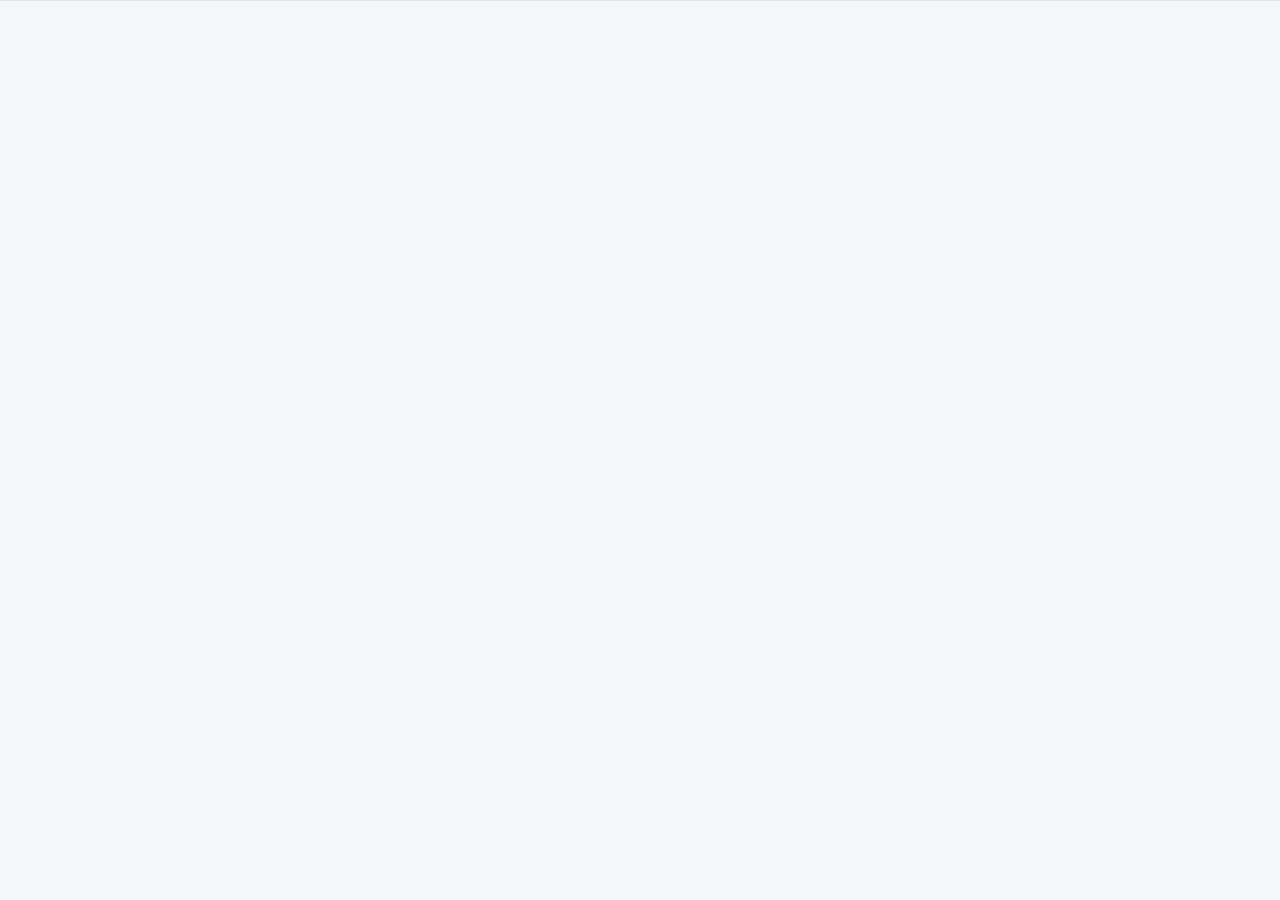
==== index.html @ 87fc509c "first commit" ====
<!DOCTYPE html>
<html lang="es">
<head>
<meta charset="UTF-8">
<meta name="viewport" content="width=device-width, initial-scale=1.0">
<title>Aula Virtual · Informática y Matemática</title>
<link rel="stylesheet" href="css/style.css">
</head>
<body>
<nav id="navbar"></nav>

<main class="contenedor">

    <div id="contenido-publico" class="oculto">
        <section class="hero">
            <h1>Aula Virtual del Área de Informática y Matemática</h1>
            <p>Espacio de trabajo privado para los docentes del área: planificaciones, materiales,
               actividades, evaluaciones y recursos centralizados y actualizados.</p>
            <a href="login.html" class="btn btn-primario">Iniciar sesión</a>
        </section>
    </div>

    <div id="contenido-privado" class="oculto">
        <section class="hero" style="padding-top:1.5rem;">
            <h1>Aula Virtual del Área</h1>
            <p>Informática y Matemática — planificaciones, materiales y recursos del área, en un solo lugar.</p>
        </section>

        <div class="franja-seccion">
            <h2>Novedades</h2>
        </div>
        <div id="lista-novedades"></div>

        <div class="franja-seccion">
            <h2>Últimas publicaciones</h2>
            <a href="publicaciones.html">Ver todas →</a>
        </div>
        <div id="lista-ultimas-publicaciones" class="grid-tarjetas"></div>

        <div class="franja-seccion">
            <h2>Últimos recursos</h2>
            <a href="recursos.html">Ver todos →</a>
        </div>
        <div id="lista-ultimos-recursos" class="grid-tarjetas"></div>
    </div>

</main>

<script src="https://cdn.jsdelivr.net/npm/@supabase/supabase-js@2/dist/umd/supabase.min.js"></script>
<script src="js/supabase.js"></script>
<script src="js/utils.js"></script>
<script src="js/app.js"></script>
<script src="js/index.js"></script>
</body>
</html>
---- css/style.css ----
/* ===================================================================
   AULA VIRTUAL — Hoja de estilos principal
   =================================================================== */

:root {
    --color-primario: #1e40af;
    --color-primario-oscuro: #1e3a8a;
    --color-secundario: #0f172a;
    --color-fondo: #f4f6f9;
    --color-superficie: #ffffff;
    --color-borde: #e2e8f0;
    --color-texto: #1e293b;
    --color-texto-muted: #64748b;
    --color-exito: #15803d;
    --color-error: #b91c1c;
    --color-advertencia: #b45309;
    --radio: 10px;
    --sombra: 0 1px 3px rgba(15, 23, 42, 0.08), 0 1px 2px rgba(15, 23, 42, 0.06);
    --fuente: "Segoe UI", system-ui, -apple-system, Roboto, Helvetica, Arial, sans-serif;
}

* { box-sizing: border-box; }

body {
    margin: 0;
    font-family: var(--fuente);
    background: var(--color-fondo);
    color: var(--color-texto);
    line-height: 1.55;
}

a { color: var(--color-primario); text-decoration: none; }
a:hover { text-decoration: underline; }

h1, h2, h3 { line-height: 1.25; color: var(--color-secundario); }

.oculto { display: none !important; }

/* ---------- LAYOUT ---------- */
.contenedor {
    max-width: 1100px;
    margin: 0 auto;
    padding: 0 1.25rem;
}

main { padding: 2rem 0 4rem; }

/* ---------- NAVBAR ---------- */
#navbar {
    background: var(--color-superficie);
    border-bottom: 1px solid var(--color-borde);
    position: sticky;
    top: 0;
    z-index: 50;
}

.nav-inner {
    max-width: 1100px;
    margin: 0 auto;
    padding: 0.75rem 1.25rem;
    display: flex;
    align-items: center;
    gap: 1rem;
    flex-wrap: wrap;
}

.nav-marca {
    font-weight: 700;
    color: var(--color-secundario);
    text-decoration: none;
    margin-right: auto;
}

.nav-links { display: flex; gap: 1.25rem; align-items: center; }
.nav-links a {
    color: var(--color-texto);
    font-size: 0.95rem;
    padding: 0.25rem 0;
    border-bottom: 2px solid transparent;
}
.nav-links a.activo, .nav-links a:hover {
    color: var(--color-primario);
    border-bottom-color: var(--color-primario);
    text-decoration: none;
}

.nav-usuario { display: flex; align-items: center; gap: 0.75rem; }
.nav-usuario-nombre { color: var(--color-texto); font-size: 0.9rem; display: flex; align-items: center; gap: 0.4rem; }

.btn-menu-movil {
    display: none;
    background: none;
    border: none;
    font-size: 1.4rem;
    cursor: pointer;
}

@media (max-width: 780px) {
    .btn-menu-movil { display: block; }
    .nav-links {
        display: none;
        flex-direction: column;
        width: 100%;
        gap: 0.75rem;
        padding-top: 0.75rem;
        order: 3;
    }
    .nav-links.abierto { display: flex; }
}

/* ---------- BOTONES ---------- */
.btn {
    display: inline-flex;
    align-items: center;
    justify-content: center;
    gap: 0.4rem;
    border: none;
    border-radius: var(--radio);
    padding: 0.65rem 1.1rem;
    font-size: 0.95rem;
    font-weight: 600;
    cursor: pointer;
    transition: opacity 0.15s ease, transform 0.05s ease;
}
.btn:active { transform: scale(0.98); }
.btn:disabled { opacity: 0.6; cursor: not-allowed; }
.btn-sm { padding: 0.4rem 0.75rem; font-size: 0.85rem; }

.btn-primario { background: var(--color-primario); color: white; }
.btn-primario:hover { background: var(--color-primario-oscuro); }
.btn-secundario { background: var(--color-borde); color: var(--color-secundario); }
.btn-secundario:hover { background: #cbd5e1; }
.btn-peligro { background: #fee2e2; color: var(--color-error); }
.btn-peligro:hover { background: #fecaca; }

/* ---------- FORMULARIOS ---------- */
.form-tarjeta {
    background: var(--color-superficie);
    border: 1px solid var(--color-borde);
    border-radius: var(--radio);
    padding: 2rem;
    max-width: 420px;
    margin: 2rem auto;
    box-shadow: var(--sombra);
}

label { display: block; font-size: 0.85rem; font-weight: 600; margin: 0.9rem 0 0.35rem; color: var(--color-secundario); }

input[type=text], input[type=email], input[type=password], input[type=number],
input[type=file], select, textarea {
    width: 100%;
    padding: 0.6rem 0.75rem;
    border: 1px solid var(--color-borde);
    border-radius: 8px;
    font-family: inherit;
    font-size: 0.95rem;
    background: white;
    color: var(--color-texto);
}
input:focus, select:focus, textarea:focus {
    outline: none;
    border-color: var(--color-primario);
    box-shadow: 0 0 0 3px rgba(30, 64, 175, 0.15);
}
textarea { min-height: 110px; resize: vertical; }

.form-tarjeta .btn { width: 100%; margin-top: 1.25rem; }
.form-tarjeta p { text-align: center; font-size: 0.9rem; margin-top: 1rem; }

.editor-contenido[contenteditable] {
    min-height: 180px;
    border: 1px solid var(--color-borde);
    border-radius: 8px;
    padding: 0.75rem;
    background: white;
}
.editor-contenido[contenteditable]:focus { outline: none; border-color: var(--color-primario); }
.barra-editor { display: flex; gap: 0.35rem; margin-bottom: 0.5rem; }
.barra-editor button {
    border: 1px solid var(--color-borde);
    background: white;
    border-radius: 6px;
    padding: 0.3rem 0.6rem;
    cursor: pointer;
    font-size: 0.85rem;
}

/* ---------- TARJETAS / GRID ---------- */
.grid-tarjetas {
    display: grid;
    grid-template-columns: repeat(auto-fill, minmax(260px, 1fr));
    gap: 1.1rem;
    margin-top: 1rem;
}

.tarjeta {
    background: var(--color-superficie);
    border: 1px solid var(--color-borde);
    border-radius: var(--radio);
    padding: 1.25rem;
    box-shadow: var(--sombra);
    display: flex;
    flex-direction: column;
    gap: 0.5rem;
}
.tarjeta-curso { text-decoration: none; color: inherit; transition: transform 0.1s ease; }
.tarjeta-curso:hover { transform: translateY(-2px); text-decoration: none; }

.tarjeta-encabezado { display: flex; gap: 0.4rem; flex-wrap: wrap; }
.tarjeta-meta { display: flex; gap: 0.9rem; flex-wrap: wrap; font-size: 0.8rem; color: var(--color-texto-muted); }
.texto-resumen { color: var(--color-texto-muted); font-size: 0.92rem; }
.texto-muted { color: var(--color-texto-muted); font-size: 0.8rem; }

.tarjeta-mini {
    background: var(--color-superficie);
    border: 1px solid var(--color-borde);
    border-radius: var(--radio);
    padding: 1rem;
    display: flex;
    flex-direction: column;
    gap: 0.35rem;
    text-decoration: none;
    color: inherit;
}
.tarjeta-mini:hover { border-color: var(--color-primario); text-decoration: none; }

.tarjeta-novedad {
    display: flex;
    gap: 0.75rem;
    align-items: flex-start;
    background: var(--color-superficie);
    border: 1px solid var(--color-borde);
    border-radius: var(--radio);
    padding: 1rem;
    color: inherit;
}
.tarjeta-novedad:hover { border-color: var(--color-primario); text-decoration: none; }

.acciones-tarjeta { display: flex; gap: 0.5rem; margin-top: 0.5rem; }

/* ---------- BADGES ---------- */
.badge {
    display: inline-block;
    background: #eef2ff;
    color: var(--color-primario);
    border-radius: 999px;
    padding: 0.2rem 0.65rem;
    font-size: 0.72rem;
    font-weight: 700;
    text-transform: uppercase;
    letter-spacing: 0.02em;
    width: fit-content;
}
.badge-rol { background: rgba(255,255,255,0.2); color: inherit; margin-left: 0.35rem; }
.badge-borrador { background: #fef3c7; color: var(--color-advertencia); }
.badge-exito { background: #dcfce7; color: var(--color-exito); }

/* ---------- ESTADOS ---------- */
.estado-info {
    text-align: center;
    padding: 2.5rem 1rem;
    color: var(--color-texto-muted);
    border: 1px dashed var(--color-borde);
    border-radius: var(--radio);
    margin-top: 1rem;
}
.estado-error { color: var(--color-error); border-color: #fecaca; background: #fef2f2; }
.estado-exito { color: var(--color-exito); }

/* ---------- TOASTS ---------- */
#toast-container {
    position: fixed;
    bottom: 1.25rem;
    right: 1.25rem;
    display: flex;
    flex-direction: column;
    gap: 0.6rem;
    z-index: 999;
}
.toast {
    background: var(--color-secundario);
    color: white;
    padding: 0.75rem 1.1rem;
    border-radius: 8px;
    font-size: 0.9rem;
    box-shadow: var(--sombra);
    opacity: 0;
    transform: translateY(10px);
    transition: all 0.25s ease;
    max-width: 320px;
}
.toast.visible { opacity: 1; transform: translateY(0); }
.toast-exito { background: var(--color-exito); }
.toast-error { background: var(--color-error); }

/* ---------- FILTROS ---------- */
.barra-filtros {
    display: flex;
    gap: 0.75rem;
    flex-wrap: wrap;
    margin: 1.25rem 0;
    background: var(--color-superficie);
    border: 1px solid var(--color-borde);
    border-radius: var(--radio);
    padding: 1rem;
}
.barra-filtros > * { flex: 1; min-width: 150px; }

/* ---------- TABLAS (admin) ---------- */
.tabla { width: 100%; border-collapse: collapse; margin-top: 1rem; background: var(--color-superficie); }
.tabla th, .tabla td { padding: 0.65rem 0.85rem; border-bottom: 1px solid var(--color-borde); text-align: left; font-size: 0.9rem; }
.tabla th { background: #f8fafc; font-weight: 700; color: var(--color-secundario); }

/* ---------- PESTAÑAS (admin) ---------- */
.pestanas { display: flex; gap: 0.5rem; border-bottom: 1px solid var(--color-borde); margin-bottom: 1rem; flex-wrap: wrap; }
.pestana-boton {
    background: none; border: none; padding: 0.65rem 1rem; cursor: pointer;
    font-weight: 600; color: var(--color-texto-muted); border-bottom: 2px solid transparent;
}
.pestana-boton.activo { color: var(--color-primario); border-bottom-color: var(--color-primario); }

/* ---------- COMENTARIOS ---------- */
.comentario { border-bottom: 1px solid var(--color-borde); padding: 0.85rem 0; }
.comentario-encabezado { display: flex; justify-content: space-between; font-size: 0.85rem; color: var(--color-texto-muted); }
.form-comentario { display: flex; gap: 0.6rem; margin-top: 1rem; align-items: flex-start; }
.form-comentario textarea { min-height: 60px; }
.btn-eliminar-comentario { background: none; border: none; color: var(--color-error); cursor: pointer; font-size: 0.8rem; padding: 0; }

.lista-etiquetas { display: flex; gap: 0.4rem; flex-wrap: wrap; }
.etiqueta { background: #f1f5f9; color: var(--color-texto-muted); border-radius: 999px; padding: 0.15rem 0.6rem; font-size: 0.78rem; }

.contenido-publicacion { margin: 1.25rem 0; font-size: 1.02rem; }
.contenido-publicacion p { margin: 0 0 1rem; }

/* ---------- HERO (index) ---------- */
.hero {
    text-align: center;
    padding: 3rem 1rem;
}
.hero h1 { font-size: 2rem; margin-bottom: 0.5rem; }
.hero p { color: var(--color-texto-muted); max-width: 560px; margin: 0 auto 1.5rem; }

.grupo-materia { margin-bottom: 2rem; }
.grupo-materia h2 { margin-bottom: 0.5rem; }

.franja-seccion { display: flex; justify-content: space-between; align-items: center; margin-top: 2rem; }

.panel-formulario {
    background: var(--color-superficie);
    border: 1px solid var(--color-borde);
    border-radius: var(--radio);
    padding: 1.5rem;
    margin: 1rem 0;
}
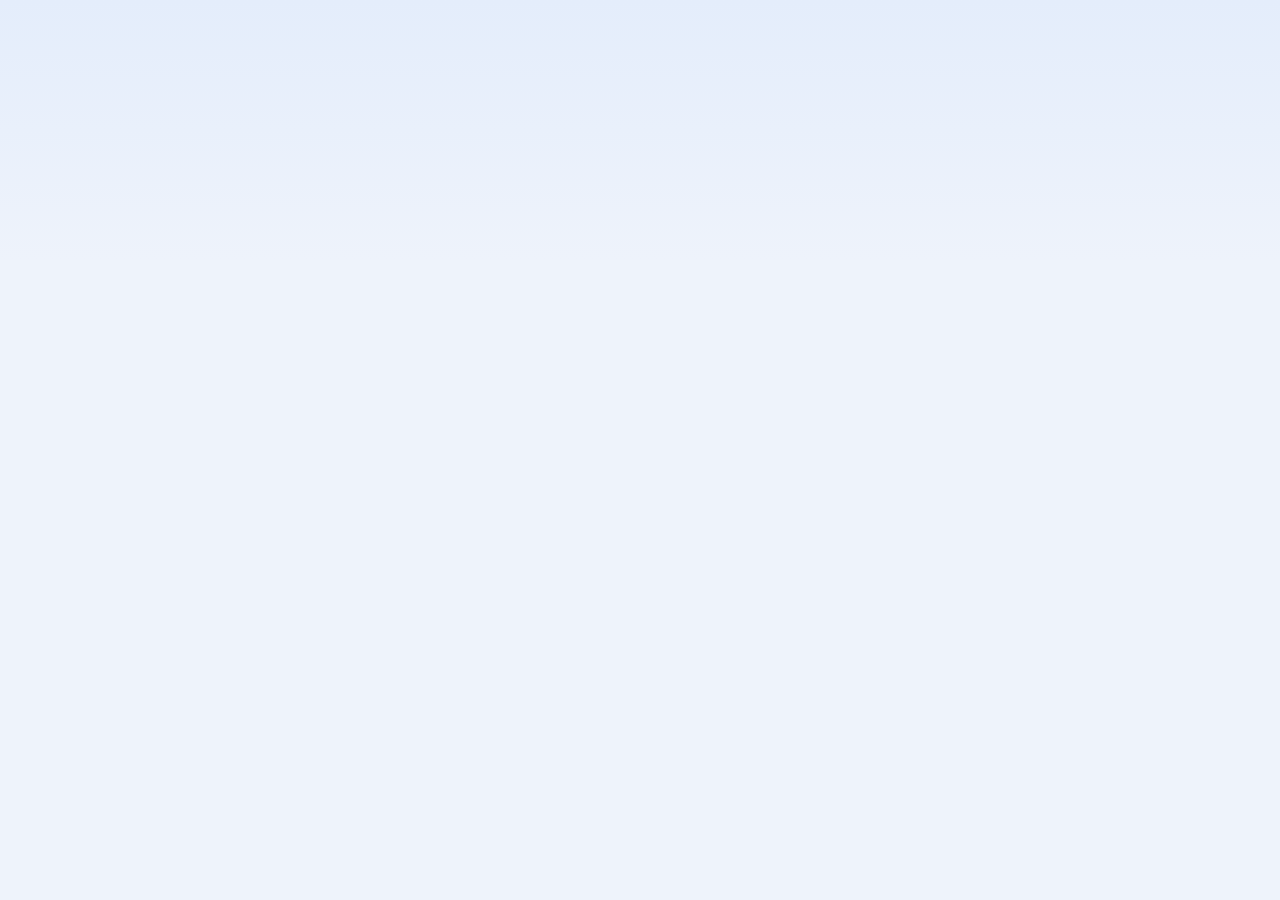
==== commit b7b38440: "Update pdf and visuals" ====
--- a/index.html
+++ b/index.html
@@ -4,6 +4,9 @@
 <meta charset="UTF-8">
 <meta name="viewport" content="width=device-width, initial-scale=1.0">
 <title>Aula Virtual · Informática y Matemática</title>
+<link rel="preconnect" href="https://fonts.googleapis.com">
+<link rel="preconnect" href="https://fonts.gstatic.com" crossorigin>
+<link href="https://fonts.googleapis.com/css2?family=Poppins:wght@600;700;800&family=Inter:wght@400;500;600;700&display=swap" rel="stylesheet">
 <link rel="stylesheet" href="css/style.css">
 </head>
 <body>
--- a/css/style.css
+++ b/css/style.css
@@ -1,22 +1,32 @@
 /* ===================================================================
    AULA VIRTUAL — Hoja de estilos principal
+   Paleta: azul institucional + celeste + acento ámbar, fondo con
+   textura suave (no blanco puro), tipografía Poppins/Inter.
    =================================================================== */
 
 :root {
-    --color-primario: #1e40af;
-    --color-primario-oscuro: #1e3a8a;
-    --color-secundario: #0f172a;
-    --color-fondo: #f4f6f9;
+    --color-primario: #2451c9;
+    --color-primario-oscuro: #17359a;
+    --color-primario-claro: #eaf1ff;
+    --color-acento: #f59e0b;
+    --color-acento-oscuro: #b45309;
+    --color-secundario: #0b1e3f;
+    --color-fondo: #eef3fb;
+    --color-fondo-degradado: linear-gradient(180deg, #e4edfb 0%, #eef3fb 260px, #eef3fb 100%);
     --color-superficie: #ffffff;
-    --color-borde: #e2e8f0;
-    --color-texto: #1e293b;
-    --color-texto-muted: #64748b;
-    --color-exito: #15803d;
-    --color-error: #b91c1c;
+    --color-superficie-alt: #f6f9ff;
+    --color-borde: #dbe4f3;
+    --color-texto: #1c2b45;
+    --color-texto-muted: #5b6b85;
+    --color-exito: #0f8a5f;
+    --color-error: #c0362c;
     --color-advertencia: #b45309;
-    --radio: 10px;
-    --sombra: 0 1px 3px rgba(15, 23, 42, 0.08), 0 1px 2px rgba(15, 23, 42, 0.06);
-    --fuente: "Segoe UI", system-ui, -apple-system, Roboto, Helvetica, Arial, sans-serif;
+    --radio: 12px;
+    --radio-chico: 8px;
+    --sombra: 0 2px 8px rgba(15, 40, 90, 0.07), 0 1px 3px rgba(15, 40, 90, 0.06);
+    --sombra-hover: 0 10px 24px rgba(20, 55, 120, 0.14);
+    --fuente-titulo: "Poppins", "Segoe UI", system-ui, sans-serif;
+    --fuente: "Inter", "Segoe UI", system-ui, -apple-system, Roboto, Helvetica, Arial, sans-serif;
 }
 
 * { box-sizing: border-box; }
@@ -24,15 +34,22 @@
 body {
     margin: 0;
     font-family: var(--fuente);
-    background: var(--color-fondo);
+    background: var(--color-fondo-degradado);
+    background-attachment: fixed;
     color: var(--color-texto);
-    line-height: 1.55;
+    line-height: 1.6;
 }
 
 a { color: var(--color-primario); text-decoration: none; }
 a:hover { text-decoration: underline; }
 
-h1, h2, h3 { line-height: 1.25; color: var(--color-secundario); }
+h1, h2, h3 {
+    line-height: 1.25;
+    color: var(--color-secundario);
+    font-family: var(--fuente-titulo);
+    font-weight: 700;
+    letter-spacing: -0.01em;
+}
 
 .oculto { display: none !important; }
 
@@ -47,8 +64,8 @@
 
 /* ---------- NAVBAR ---------- */
 #navbar {
-    background: var(--color-superficie);
-    border-bottom: 1px solid var(--color-borde);
+    background: linear-gradient(120deg, var(--color-primario-oscuro), var(--color-primario) 70%);
+    box-shadow: 0 2px 14px rgba(11, 30, 63, 0.18);
     position: sticky;
     top: 0;
     z-index: 50;
@@ -57,7 +74,7 @@
 .nav-inner {
     max-width: 1100px;
     margin: 0 auto;
-    padding: 0.75rem 1.25rem;
+    padding: 0.85rem 1.25rem;
     display: flex;
     align-items: center;
     gap: 1rem;
@@ -65,32 +82,51 @@
 }
 
 .nav-marca {
+    font-family: var(--fuente-titulo);
     font-weight: 700;
-    color: var(--color-secundario);
+    font-size: 1.02rem;
+    color: #ffffff;
     text-decoration: none;
     margin-right: auto;
-}
-
-.nav-links { display: flex; gap: 1.25rem; align-items: center; }
+    display: flex;
+    align-items: center;
+    gap: 0.5rem;
+}
+.nav-marca::before {
+    content: "🎓";
+    font-size: 1.15rem;
+}
+
+.nav-links { display: flex; gap: 1.4rem; align-items: center; }
 .nav-links a {
-    color: var(--color-texto);
-    font-size: 0.95rem;
-    padding: 0.25rem 0;
+    color: rgba(255, 255, 255, 0.85);
+    font-size: 0.93rem;
+    font-weight: 500;
+    padding: 0.3rem 0;
     border-bottom: 2px solid transparent;
 }
 .nav-links a.activo, .nav-links a:hover {
-    color: var(--color-primario);
-    border-bottom-color: var(--color-primario);
+    color: #ffffff;
+    border-bottom-color: var(--color-acento);
     text-decoration: none;
 }
 
 .nav-usuario { display: flex; align-items: center; gap: 0.75rem; }
-.nav-usuario-nombre { color: var(--color-texto); font-size: 0.9rem; display: flex; align-items: center; gap: 0.4rem; }
+.nav-usuario-nombre {
+    color: #ffffff;
+    font-size: 0.88rem;
+    display: flex;
+    align-items: center;
+    gap: 0.4rem;
+    text-decoration: none;
+}
+.nav-usuario-nombre:hover { text-decoration: none; opacity: 0.9; }
 
 .btn-menu-movil {
     display: none;
     background: none;
     border: none;
+    color: white;
     font-size: 1.4rem;
     cursor: pointer;
 }
@@ -100,6 +136,7 @@
     .nav-links {
         display: none;
         flex-direction: column;
+        align-items: flex-start;
         width: 100%;
         gap: 0.75rem;
         padding-top: 0.75rem;
@@ -115,28 +152,33 @@
     justify-content: center;
     gap: 0.4rem;
     border: none;
-    border-radius: var(--radio);
-    padding: 0.65rem 1.1rem;
+    border-radius: var(--radio-chico);
+    padding: 0.65rem 1.15rem;
     font-size: 0.95rem;
     font-weight: 600;
     cursor: pointer;
-    transition: opacity 0.15s ease, transform 0.05s ease;
+    transition: transform 0.05s ease, box-shadow 0.15s ease, background 0.15s ease;
 }
 .btn:active { transform: scale(0.98); }
 .btn:disabled { opacity: 0.6; cursor: not-allowed; }
-.btn-sm { padding: 0.4rem 0.75rem; font-size: 0.85rem; }
-
-.btn-primario { background: var(--color-primario); color: white; }
-.btn-primario:hover { background: var(--color-primario-oscuro); }
-.btn-secundario { background: var(--color-borde); color: var(--color-secundario); }
-.btn-secundario:hover { background: #cbd5e1; }
-.btn-peligro { background: #fee2e2; color: var(--color-error); }
-.btn-peligro:hover { background: #fecaca; }
+.btn-sm { padding: 0.42rem 0.8rem; font-size: 0.85rem; }
+
+.btn-primario {
+    background: linear-gradient(135deg, var(--color-primario), var(--color-primario-oscuro));
+    color: white;
+    box-shadow: 0 2px 8px rgba(36, 81, 201, 0.35);
+}
+.btn-primario:hover { box-shadow: 0 4px 14px rgba(36, 81, 201, 0.45); }
+.btn-secundario { background: var(--color-primario-claro); color: var(--color-primario-oscuro); }
+.btn-secundario:hover { background: #d9e6ff; }
+.btn-peligro { background: #fbe4e1; color: var(--color-error); }
+.btn-peligro:hover { background: #f6cec8; }
 
 /* ---------- FORMULARIOS ---------- */
 .form-tarjeta {
     background: var(--color-superficie);
     border: 1px solid var(--color-borde);
+    border-top: 4px solid var(--color-primario);
     border-radius: var(--radio);
     padding: 2rem;
     max-width: 420px;
@@ -151,16 +193,17 @@
     width: 100%;
     padding: 0.6rem 0.75rem;
     border: 1px solid var(--color-borde);
-    border-radius: 8px;
+    border-radius: var(--radio-chico);
     font-family: inherit;
     font-size: 0.95rem;
-    background: white;
+    background: var(--color-superficie-alt);
     color: var(--color-texto);
 }
 input:focus, select:focus, textarea:focus {
     outline: none;
     border-color: var(--color-primario);
-    box-shadow: 0 0 0 3px rgba(30, 64, 175, 0.15);
+    background: white;
+    box-shadow: 0 0 0 3px rgba(36, 81, 201, 0.15);
 }
 textarea { min-height: 110px; resize: vertical; }
 
@@ -170,11 +213,11 @@
 .editor-contenido[contenteditable] {
     min-height: 180px;
     border: 1px solid var(--color-borde);
-    border-radius: 8px;
+    border-radius: var(--radio-chico);
     padding: 0.75rem;
-    background: white;
-}
-.editor-contenido[contenteditable]:focus { outline: none; border-color: var(--color-primario); }
+    background: var(--color-superficie-alt);
+}
+.editor-contenido[contenteditable]:focus { outline: none; border-color: var(--color-primario); background: white; }
 .barra-editor { display: flex; gap: 0.35rem; margin-bottom: 0.5rem; }
 .barra-editor button {
     border: 1px solid var(--color-borde);
@@ -183,7 +226,9 @@
     padding: 0.3rem 0.6rem;
     cursor: pointer;
     font-size: 0.85rem;
-}
+    color: var(--color-primario-oscuro);
+}
+.barra-editor button:hover { background: var(--color-primario-claro); }
 
 /* ---------- TARJETAS / GRID ---------- */
 .grid-tarjetas {
@@ -196,15 +241,18 @@
 .tarjeta {
     background: var(--color-superficie);
     border: 1px solid var(--color-borde);
+    border-top: 3px solid var(--color-primario);
     border-radius: var(--radio);
     padding: 1.25rem;
     box-shadow: var(--sombra);
     display: flex;
     flex-direction: column;
     gap: 0.5rem;
-}
-.tarjeta-curso { text-decoration: none; color: inherit; transition: transform 0.1s ease; }
-.tarjeta-curso:hover { transform: translateY(-2px); text-decoration: none; }
+    transition: transform 0.15s ease, box-shadow 0.15s ease;
+}
+.tarjeta:hover { transform: translateY(-3px); box-shadow: var(--sombra-hover); }
+
+.tarjeta-curso { text-decoration: none; color: inherit; border-top-color: var(--color-acento); }
 
 .tarjeta-encabezado { display: flex; gap: 0.4rem; flex-wrap: wrap; }
 .tarjeta-meta { display: flex; gap: 0.9rem; flex-wrap: wrap; font-size: 0.8rem; color: var(--color-texto-muted); }
@@ -214,46 +262,51 @@
 .tarjeta-mini {
     background: var(--color-superficie);
     border: 1px solid var(--color-borde);
-    border-radius: var(--radio);
+    border-left: 4px solid var(--color-primario);
+    border-radius: var(--radio-chico);
     padding: 1rem;
     display: flex;
     flex-direction: column;
     gap: 0.35rem;
     text-decoration: none;
     color: inherit;
-}
-.tarjeta-mini:hover { border-color: var(--color-primario); text-decoration: none; }
+    transition: transform 0.15s ease, box-shadow 0.15s ease;
+}
+.tarjeta-mini:hover { transform: translateY(-2px); box-shadow: var(--sombra-hover); text-decoration: none; }
 
 .tarjeta-novedad {
     display: flex;
     gap: 0.75rem;
     align-items: flex-start;
-    background: var(--color-superficie);
+    background: linear-gradient(135deg, var(--color-superficie), var(--color-primario-claro) 220%);
     border: 1px solid var(--color-borde);
     border-radius: var(--radio);
     padding: 1rem;
     color: inherit;
-}
-.tarjeta-novedad:hover { border-color: var(--color-primario); text-decoration: none; }
+    transition: transform 0.15s ease, box-shadow 0.15s ease;
+}
+.tarjeta-novedad:hover { transform: translateY(-2px); box-shadow: var(--sombra-hover); text-decoration: none; }
+.tarjeta-novedad span:first-child { font-size: 1.3rem; }
 
 .acciones-tarjeta { display: flex; gap: 0.5rem; margin-top: 0.5rem; }
 
 /* ---------- BADGES ---------- */
 .badge {
     display: inline-block;
-    background: #eef2ff;
-    color: var(--color-primario);
+    background: var(--color-primario-claro);
+    color: var(--color-primario-oscuro);
     border-radius: 999px;
-    padding: 0.2rem 0.65rem;
+    padding: 0.22rem 0.7rem;
     font-size: 0.72rem;
     font-weight: 700;
     text-transform: uppercase;
-    letter-spacing: 0.02em;
+    letter-spacing: 0.03em;
     width: fit-content;
 }
-.badge-rol { background: rgba(255,255,255,0.2); color: inherit; margin-left: 0.35rem; }
-.badge-borrador { background: #fef3c7; color: var(--color-advertencia); }
-.badge-exito { background: #dcfce7; color: var(--color-exito); }
+.badge-rol { background: rgba(255,255,255,0.22); color: inherit; margin-left: 0.35rem; text-transform: capitalize; }
+.badge-borrador { background: #fdecc8; color: var(--color-advertencia); }
+.badge-exito { background: #d7f3e6; color: var(--color-exito); }
+.badge-pdf { background: #fde3e0; color: #b3261e; }
 
 /* ---------- ESTADOS ---------- */
 .estado-info {
@@ -263,9 +316,10 @@
     border: 1px dashed var(--color-borde);
     border-radius: var(--radio);
     margin-top: 1rem;
-}
-.estado-error { color: var(--color-error); border-color: #fecaca; background: #fef2f2; }
-.estado-exito { color: var(--color-exito); }
+    background: var(--color-superficie-alt);
+}
+.estado-error { color: var(--color-error); border-color: #f3c9c4; background: #fdf1f0; }
+.estado-exito { color: var(--color-exito); border-color: #bfe8d5; background: #f0faf5; }
 
 /* ---------- TOASTS ---------- */
 #toast-container {
@@ -281,9 +335,9 @@
     background: var(--color-secundario);
     color: white;
     padding: 0.75rem 1.1rem;
-    border-radius: 8px;
+    border-radius: var(--radio-chico);
     font-size: 0.9rem;
-    box-shadow: var(--sombra);
+    box-shadow: var(--sombra-hover);
     opacity: 0;
     transform: translateY(10px);
     transition: all 0.25s ease;
@@ -303,21 +357,23 @@
     border: 1px solid var(--color-borde);
     border-radius: var(--radio);
     padding: 1rem;
+    box-shadow: var(--sombra);
 }
 .barra-filtros > * { flex: 1; min-width: 150px; }
 
 /* ---------- TABLAS (admin) ---------- */
-.tabla { width: 100%; border-collapse: collapse; margin-top: 1rem; background: var(--color-superficie); }
-.tabla th, .tabla td { padding: 0.65rem 0.85rem; border-bottom: 1px solid var(--color-borde); text-align: left; font-size: 0.9rem; }
-.tabla th { background: #f8fafc; font-weight: 700; color: var(--color-secundario); }
+.tabla { width: 100%; border-collapse: collapse; margin-top: 1rem; background: var(--color-superficie); border-radius: var(--radio); overflow: hidden; box-shadow: var(--sombra); }
+.tabla th, .tabla td { padding: 0.7rem 0.9rem; border-bottom: 1px solid var(--color-borde); text-align: left; font-size: 0.9rem; }
+.tabla th { background: var(--color-primario-claro); font-weight: 700; color: var(--color-primario-oscuro); }
+.tabla tr:hover td { background: var(--color-superficie-alt); }
 
 /* ---------- PESTAÑAS (admin) ---------- */
 .pestanas { display: flex; gap: 0.5rem; border-bottom: 1px solid var(--color-borde); margin-bottom: 1rem; flex-wrap: wrap; }
 .pestana-boton {
     background: none; border: none; padding: 0.65rem 1rem; cursor: pointer;
-    font-weight: 600; color: var(--color-texto-muted); border-bottom: 2px solid transparent;
-}
-.pestana-boton.activo { color: var(--color-primario); border-bottom-color: var(--color-primario); }
+    font-weight: 600; color: var(--color-texto-muted); border-bottom: 3px solid transparent;
+}
+.pestana-boton.activo { color: var(--color-primario); border-bottom-color: var(--color-acento); }
 
 /* ---------- COMENTARIOS ---------- */
 .comentario { border-bottom: 1px solid var(--color-borde); padding: 0.85rem 0; }
@@ -327,28 +383,50 @@
 .btn-eliminar-comentario { background: none; border: none; color: var(--color-error); cursor: pointer; font-size: 0.8rem; padding: 0; }
 
 .lista-etiquetas { display: flex; gap: 0.4rem; flex-wrap: wrap; }
-.etiqueta { background: #f1f5f9; color: var(--color-texto-muted); border-radius: 999px; padding: 0.15rem 0.6rem; font-size: 0.78rem; }
+.etiqueta { background: var(--color-primario-claro); color: var(--color-primario-oscuro); border-radius: 999px; padding: 0.15rem 0.6rem; font-size: 0.78rem; }
 
 .contenido-publicacion { margin: 1.25rem 0; font-size: 1.02rem; }
 .contenido-publicacion p { margin: 0 0 1rem; }
+
+.adjunto-pdf {
+    display: flex;
+    align-items: center;
+    justify-content: space-between;
+    gap: 1rem;
+    background: #fdf3e7;
+    border: 1px solid #f3ddb5;
+    border-radius: var(--radio-chico);
+    padding: 0.75rem 1rem;
+    margin: 1rem 0;
+    flex-wrap: wrap;
+}
 
 /* ---------- HERO (index) ---------- */
 .hero {
     text-align: center;
-    padding: 3rem 1rem;
-}
-.hero h1 { font-size: 2rem; margin-bottom: 0.5rem; }
-.hero p { color: var(--color-texto-muted); max-width: 560px; margin: 0 auto 1.5rem; }
+    padding: 3.5rem 1rem;
+    background: radial-gradient(ellipse at top, rgba(36, 81, 201, 0.10), transparent 60%);
+    border-radius: var(--radio);
+}
+.hero h1 { font-size: 2.1rem; margin-bottom: 0.5rem; }
+.hero p { color: var(--color-texto-muted); max-width: 560px; margin: 0 auto 1.5rem; font-size: 1.02rem; }
 
 .grupo-materia { margin-bottom: 2rem; }
-.grupo-materia h2 { margin-bottom: 0.5rem; }
+.grupo-materia h2 {
+    margin-bottom: 0.5rem;
+    display: inline-block;
+    border-bottom: 3px solid var(--color-acento);
+    padding-bottom: 0.15rem;
+}
 
 .franja-seccion { display: flex; justify-content: space-between; align-items: center; margin-top: 2rem; }
 
 .panel-formulario {
     background: var(--color-superficie);
     border: 1px solid var(--color-borde);
+    border-left: 4px solid var(--color-acento);
     border-radius: var(--radio);
     padding: 1.5rem;
     margin: 1rem 0;
-}
+    box-shadow: var(--sombra);
+}
